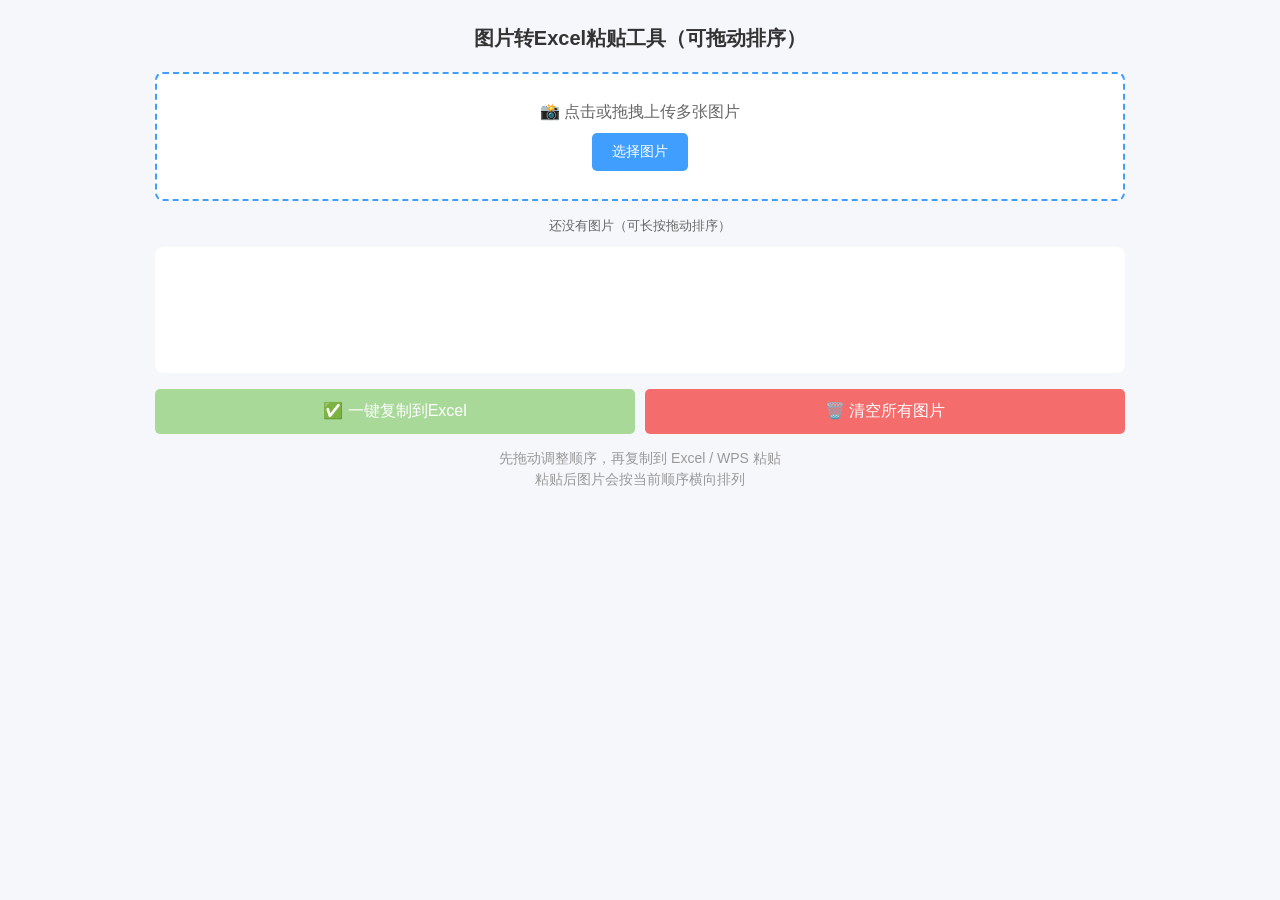
==== index2.html @ b771656b "Add files via upload" ====
<!DOCTYPE html>
<html lang="zh-CN">
<head>
  <meta charset="UTF-8" />
  <meta name="viewport" content="width=device-width, initial-scale=1.0, user-scalable=no" />
  <title>图片转Excel粘贴工具（可排序）</title>
  <style>
    * {
      margin: 0;
      padding: 0;
      box-sizing: border-box;
      font-family: Arial, sans-serif;
    }
    body {
      padding: 15px;
      max-width: 1000px;
      margin: 0 auto;
      background: #f5f7fa;
      color: #333;
    }
    .title {
      text-align: center;
      margin: 10px 0 20px;
      font-size: 20px;
    }
    .upload-box {
      border: 2px dashed #409eff;
      border-radius: 8px;
      padding: 28px 15px;
      text-align: center;
      background: #fff;
      margin-bottom: 16px;
      cursor: pointer;
      transition: 0.2s ease;
    }
    .upload-box.dragover {
      border-color: #67c23a;
      background: #f0f9eb;
    }
    .upload-box p {
      color: #666;
      margin-bottom: 10px;
    }
    #fileInput {
      display: none;
    }
    .upload-btn {
      display: inline-block;
      padding: 10px 20px;
      background: #409eff;
      color: #fff;
      border-radius: 5px;
      font-size: 14px;
    }
    .status {
      text-align: center;
      margin-bottom: 12px;
      color: #666;
      font-size: 13px;
      min-height: 18px;
    }
    .image-container {
      display: flex;
      flex-wrap: nowrap;
      overflow-x: auto;
      gap: 10px;
      padding: 12px;
      margin-bottom: 16px;
      background: #fff;
      border-radius: 8px;
      min-height: 126px;
    }
    .image-item {
      flex: 0 0 auto;
      width: 100px;
      text-align: center;
      position: relative;
      user-select: none;
    }
    .image-item.dragging {
      opacity: 0.45;
    }
    .image-item img {
      width: 100px;
      height: 100px;
      object-fit: cover;
      border-radius: 4px;
      border: 1px solid #eee;
      background: #fafafa;
      pointer-events: none;
    }
    .image-item .name {
      font-size: 12px;
      color: #666;
      margin-top: 4px;
      white-space: nowrap;
      overflow: hidden;
      text-overflow: ellipsis;
      pointer-events: none;
    }
    .remove-btn {
      position: absolute;
      top: -8px;
      right: -8px;
      width: 22px;
      height: 22px;
      border: none;
      border-radius: 50%;
      background: #f56c6c;
      color: #fff;
      cursor: pointer;
      font-size: 12px;
      line-height: 22px;
      box-shadow: 0 1px 4px rgba(0, 0, 0, 0.2);
      z-index: 2;
    }
    .btn-group {
      display: flex;
      gap: 10px;
      margin-bottom: 14px;
    }
    button {
      flex: 1;
      padding: 12px;
      border: none;
      border-radius: 5px;
      font-size: 16px;
      cursor: pointer;
      color: #fff;
    }
    #copyBtn {
      background: #67c23a;
    }
    #copyBtn:disabled {
      background: #a8d999;
      cursor: not-allowed;
    }
    #clearBtn {
      background: #f56c6c;
    }
    .tip {
      text-align: center;
      color: #999;
      font-size: 14px;
      line-height: 1.5;
    }
    .manual-copy-wrap {
      margin-top: 12px;
      padding: 10px;
      background: #fff7e6;
      border: 1px solid #ffd591;
      border-radius: 6px;
      display: none;
    }
    .manual-copy-title {
      color: #d46b08;
      font-size: 13px;
      margin-bottom: 8px;
    }
    .manual-copy-area {
      min-height: 70px;
      border: 1px dashed #faad14;
      border-radius: 4px;
      background: #fff;
      padding: 8px;
      overflow-x: auto;
      -webkit-user-select: text;
      user-select: text;
    }
  </style>
</head>
<body>
  <h2 class="title">图片转Excel粘贴工具（可拖动排序）</h2>
  <div class="upload-box" id="uploadBox">
    <p>📸 点击或拖拽上传多张图片</p>
    <div class="upload-btn">选择图片</div>
    <input type="file" id="fileInput" multiple accept="image/*" />
  </div>
  <div class="status" id="statusText">还没有图片（可长按拖动排序）</div>
  <div class="image-container" id="previewBox"></div>
  <div class="btn-group">
    <button id="copyBtn" disabled>✅ 一键复制到Excel</button>
    <button id="clearBtn">🗑️ 清空所有图片</button>
  </div>
  <div class="tip">
    先拖动调整顺序，再复制到 Excel / WPS 粘贴<br />
    粘贴后图片会按当前顺序横向排列
  </div>
  <div id="manualCopyWrap" class="manual-copy-wrap">
    <div class="manual-copy-title">当前浏览器复制受限：请长按下面区域并复制，再去 Excel/WPS 粘贴</div>
    <div id="manualCopyArea" class="manual-copy-area" contenteditable="true"></div>
  </div>
  <script>
    const fileInput = document.getElementById("fileInput");
    const uploadBox = document.getElementById("uploadBox");
    const previewBox = document.getElementById("previewBox");
    const copyBtn = document.getElementById("copyBtn");
    const clearBtn = document.getElementById("clearBtn");
    const statusText = document.getElementById("statusText");
    const manualCopyWrap = document.getElementById("manualCopyWrap");
    const manualCopyArea = document.getElementById("manualCopyArea");
    let imageFiles = [];
    let objectUrls = [];
    let dragIndex = null;
    function updateStatus() {
      const count = imageFiles.length;
      statusText.textContent = count
        ? `已添加 ${count} 张图片（可拖动排序）`
        : "还没有图片（可长按拖动排序）";
      copyBtn.disabled = count === 0;
    }
    function cleanupObjectUrls() {
      objectUrls.forEach((url) => URL.revokeObjectURL(url));
      objectUrls = [];
    }
    function renderPreview() {
      cleanupObjectUrls();
      previewBox.innerHTML = "";
      imageFiles.forEach((file, index) => {
        const url = URL.createObjectURL(file);
        objectUrls.push(url);
        const item = document.createElement("div");
        item.className = "image-item";
        item.draggable = true;
        item.dataset.index = index;
        item.innerHTML = `
          <button class="remove-btn" data-index="${index}" title="删除">×</button>
          <img src="${url}" alt="图片${index + 1}">
          <div class="name">图${index + 1}</div>
        `;
        previewBox.appendChild(item);
      });
      updateStatus();
    }
    function addFiles(files) {
      const imageOnly = files.filter((f) => f.type && f.type.startsWith("image/"));
      if (!imageOnly.length) return;
      imageFiles.push(...imageOnly);
      renderPreview();
    }
    fileInput.addEventListener("change", (e) => {
      addFiles(Array.from(e.target.files || []));
      fileInput.value = "";
    });
    uploadBox.addEventListener("click", () => fileInput.click());
    ["dragenter", "dragover"].forEach((eventName) => {
      uploadBox.addEventListener(eventName, (e) => {
        e.preventDefault();
        e.stopPropagation();
        uploadBox.classList.add("dragover");
      });
    });
    ["dragleave", "drop"].forEach((eventName) => {
      uploadBox.addEventListener(eventName, (e) => {
        e.preventDefault();
        e.stopPropagation();
        uploadBox.classList.remove("dragover");
      });
    });
    uploadBox.addEventListener("drop", (e) => {
      const files = Array.from(e.dataTransfer?.files || []);
      addFiles(files);
    });
    previewBox.addEventListener("click", (e) => {
      const btn = e.target.closest(".remove-btn");
      if (!btn) return;
      const idx = Number(btn.dataset.index);
      if (Number.isNaN(idx)) return;
      imageFiles.splice(idx, 1);
      renderPreview();
    });
    // 拖动排序
    previewBox.addEventListener("dragstart", (e) => {
      const item = e.target.closest(".image-item");
      if (!item) return;
      dragIndex = Number(item.dataset.index);
      item.classList.add("dragging");
      if (e.dataTransfer) {
        e.dataTransfer.effectAllowed = "move";
        e.dataTransfer.setData("text/plain", String(dragIndex));
      }
    });
    previewBox.addEventListener("dragend", (e) => {
      const item = e.target.closest(".image-item");
      if (item) item.classList.remove("dragging");
      dragIndex = null;
    });
    previewBox.addEventListener("dragover", (e) => {
      e.preventDefault();
      if (e.dataTransfer) e.dataTransfer.dropEffect = "move";
    });
    previewBox.addEventListener("drop", (e) => {
      e.preventDefault();
      const target = e.target.closest(".image-item");
      if (!target || dragIndex === null) return;
      const targetIndex = Number(target.dataset.index);
      if (Number.isNaN(targetIndex) || targetIndex === dragIndex) return;
      const moved = imageFiles.splice(dragIndex, 1)[0];
      imageFiles.splice(targetIndex, 0, moved);
      renderPreview();
    });
    function fileToBase64(file) {
      return new Promise((resolve, reject) => {
        const reader = new FileReader();
        reader.onload = (ev) => resolve(ev.target.result);
        reader.onerror = () => reject(new Error("图片读取失败"));
        reader.readAsDataURL(file);
      });
    }
    async function buildTableHtml() {
      let tableHtml = "<table><tr>";
      for (const file of imageFiles) {
        const base64 = await fileToBase64(file);
        tableHtml += `<td><img src="${base64}" width="100" height="100"></td>`;
      }
      tableHtml += "</tr></table>";
      return tableHtml;
    }
    function fallbackExecCommandCopy(tableHtml) {
      const temp = document.createElement("div");
      temp.contentEditable = "true";
      temp.style.position = "fixed";
      temp.style.left = "-9999px";
      temp.style.top = "0";
      temp.innerHTML = tableHtml;
      document.body.appendChild(temp);
      const selection = window.getSelection();
      const range = document.createRange();
      range.selectNodeContents(temp);
      selection.removeAllRanges();
      selection.addRange(range);
      let ok = false;
      try {
        ok = document.execCommand("copy");
      } catch (e) {
        ok = false;
      }
      selection.removeAllRanges();
      document.body.removeChild(temp);
      return ok;
    }
    function showManualCopy(tableHtml) {
      manualCopyArea.innerHTML = tableHtml;
      manualCopyWrap.style.display = "block";
      manualCopyArea.focus();
      const selection = window.getSelection();
      const range = document.createRange();
      range.selectNodeContents(manualCopyArea);
      selection.removeAllRanges();
      selection.addRange(range);
    }
    copyBtn.addEventListener("click", async () => {
      if (!imageFiles.length) {
        alert("请先上传图片！");
        return;
      }
      manualCopyWrap.style.display = "none";
      copyBtn.disabled = true;
      copyBtn.textContent = "复制中...";
      try {
        const tableHtml = await buildTableHtml();
        if (window.ClipboardItem && navigator.clipboard?.write) {
          await navigator.clipboard.write([
            new ClipboardItem({
              "text/html": new Blob([tableHtml], { type: "text/html" }),
              "text/plain": new Blob(["图片已复制"], { type: "text/plain" })
            })
          ]);
          alert("复制成功！\n直接打开 Excel / WPS 粘贴即可。");
        } else {
          const copied = fallbackExecCommandCopy(tableHtml);
          if (copied) {
            alert("复制成功（兼容模式）！\n现在可去 Excel / WPS 粘贴。");
          } else {
            showManualCopy(tableHtml);
            alert("自动复制失败。\n已生成手动复制区，请长按内容复制后再粘贴。");
          }
        }
      } catch (err) {
        try {
          const tableHtml = await buildTableHtml();
          const copied = fallbackExecCommandCopy(tableHtml);
          if (copied) {
            alert("复制成功（兼容模式）！\n现在可去 Excel / WPS 粘贴。");
          } else {
            showManualCopy(tableHtml);
            alert("自动复制失败。\n已生成手动复制区，请长按内容复制后再粘贴。");
          }
        } catch (fallbackErr) {
          alert("复制失败：" + (fallbackErr?.message || err?.message || "未知错误"));
        }
      } finally {
        copyBtn.textContent = "✅ 一键复制到Excel";
        copyBtn.disabled = imageFiles.length === 0;
      }
    });
    clearBtn.addEventListener("click", () => {
      imageFiles = [];
      previewBox.innerHTML = "";
      fileInput.value = "";
      cleanupObjectUrls();
      manualCopyWrap.style.display = "none";
      manualCopyArea.innerHTML = "";
      updateStatus();
    });
    updateStatus();
  </script>
</body>
</html>
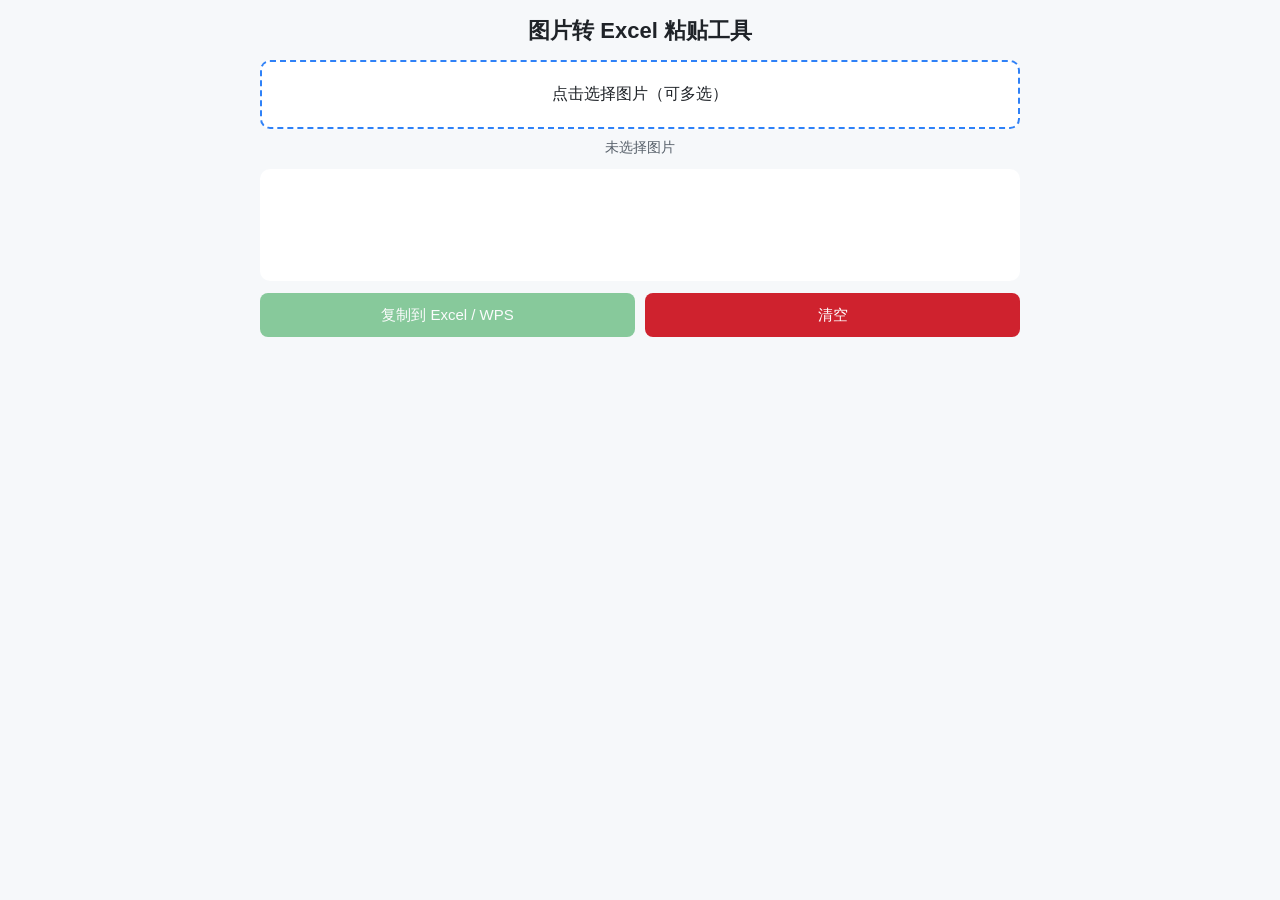
==== commit e3834e21: "Add files via upload" ====
--- a/index2.html
+++ b/index2.html
@@ -1,168 +1,124 @@
-<!DOCTYPE html>
+<!doctype html>
 <html lang="zh-CN">
 <head>
-  <meta charset="UTF-8" />
-  <meta name="viewport" content="width=device-width, initial-scale=1.0, user-scalable=no" />
-  <title>图片转Excel粘贴工具（可排序）</title>
+  <meta charset="UTF-8">
+  <meta name="viewport" content="width=device-width,initial-scale=1,viewport-fit=cover">
+  <title>图片转 Excel 粘贴工具</title>
   <style>
     * {
+      box-sizing: border-box;
+    }
+
+    body {
       margin: 0;
-      padding: 0;
-      box-sizing: border-box;
-      font-family: Arial, sans-serif;
-    }
-    body {
-      padding: 15px;
-      max-width: 1000px;
+      padding: 16px;
+      font-family: -apple-system, BlinkMacSystemFont, "Segoe UI", Roboto, Arial, sans-serif;
+      color: #1f2328;
+      background: #f6f8fa;
+    }
+
+    .app {
+      max-width: 760px;
       margin: 0 auto;
-      background: #f5f7fa;
-      color: #333;
-    }
-    .title {
+    }
+
+    h1 {
+      margin: 0 0 14px;
+      font-size: 22px;
       text-align: center;
-      margin: 10px 0 20px;
-      font-size: 20px;
-    }
+    }
+
     .upload-box {
-      border: 2px dashed #409eff;
-      border-radius: 8px;
-      padding: 28px 15px;
+      display: block;
+      width: 100%;
+      padding: 22px 14px;
+      border: 2px dashed #2f81f7;
+      border-radius: 10px;
+      background: #fff;
       text-align: center;
+      cursor: pointer;
+    }
+
+    .upload-box input {
+      display: none;
+    }
+
+    .status {
+      margin: 10px 0;
+      color: #57606a;
+      font-size: 14px;
+      text-align: center;
+      min-height: 20px;
+    }
+
+    .preview {
+      display: flex;
+      gap: 10px;
+      overflow-x: auto;
+      min-height: 112px;
+      padding: 10px;
       background: #fff;
-      margin-bottom: 16px;
-      cursor: pointer;
-      transition: 0.2s ease;
-    }
-    .upload-box.dragover {
-      border-color: #67c23a;
-      background: #f0f9eb;
-    }
-    .upload-box p {
-      color: #666;
-      margin-bottom: 10px;
-    }
-    #fileInput {
-      display: none;
-    }
-    .upload-btn {
-      display: inline-block;
-      padding: 10px 20px;
-      background: #409eff;
-      color: #fff;
-      border-radius: 5px;
-      font-size: 14px;
-    }
-    .status {
-      text-align: center;
-      margin-bottom: 12px;
-      color: #666;
-      font-size: 13px;
-      min-height: 18px;
-    }
-    .image-container {
-      display: flex;
-      flex-wrap: nowrap;
-      overflow-x: auto;
-      gap: 10px;
-      padding: 12px;
-      margin-bottom: 16px;
-      background: #fff;
-      border-radius: 8px;
-      min-height: 126px;
-    }
-    .image-item {
+      border-radius: 10px;
+    }
+
+    .item {
       flex: 0 0 auto;
       width: 100px;
-      text-align: center;
-      position: relative;
-      user-select: none;
-    }
-    .image-item.dragging {
-      opacity: 0.45;
-    }
-    .image-item img {
+    }
+
+    .item img {
       width: 100px;
       height: 100px;
       object-fit: cover;
-      border-radius: 4px;
-      border: 1px solid #eee;
-      background: #fafafa;
-      pointer-events: none;
-    }
-    .image-item .name {
-      font-size: 12px;
-      color: #666;
-      margin-top: 4px;
-      white-space: nowrap;
-      overflow: hidden;
-      text-overflow: ellipsis;
-      pointer-events: none;
-    }
-    .remove-btn {
-      position: absolute;
-      top: -8px;
-      right: -8px;
-      width: 22px;
-      height: 22px;
-      border: none;
-      border-radius: 50%;
-      background: #f56c6c;
-      color: #fff;
-      cursor: pointer;
-      font-size: 12px;
-      line-height: 22px;
-      box-shadow: 0 1px 4px rgba(0, 0, 0, 0.2);
-      z-index: 2;
-    }
-    .btn-group {
+      border-radius: 6px;
+      border: 1px solid #d0d7de;
+      display: block;
+    }
+
+    .actions {
       display: flex;
       gap: 10px;
-      margin-bottom: 14px;
-    }
+      margin-top: 12px;
+    }
+
     button {
       flex: 1;
-      padding: 12px;
-      border: none;
-      border-radius: 5px;
-      font-size: 16px;
-      cursor: pointer;
+      border: 0;
+      border-radius: 8px;
+      height: 44px;
       color: #fff;
-    }
-    #copyBtn {
-      background: #67c23a;
-    }
-    #copyBtn:disabled {
-      background: #a8d999;
-      cursor: not-allowed;
-    }
-    #clearBtn {
-      background: #f56c6c;
-    }
-    .tip {
-      text-align: center;
-      color: #999;
-      font-size: 14px;
-      line-height: 1.5;
-    }
-    .manual-copy-wrap {
+      font-size: 15px;
+      background: #2da44e;
+    }
+
+    button:disabled {
+      opacity: 0.55;
+    }
+
+    button.danger {
+      background: #cf222e;
+    }
+
+    .manual-copy {
+      display: none;
       margin-top: 12px;
+      background: #fff8c5;
+      border: 1px solid #d4a72c;
+      border-radius: 8px;
       padding: 10px;
-      background: #fff7e6;
-      border: 1px solid #ffd591;
+    }
+
+    .manual-copy p {
+      margin: 0 0 8px;
+      font-size: 13px;
+    }
+
+    .manual-area {
+      min-height: 66px;
+      border: 1px dashed #d4a72c;
       border-radius: 6px;
-      display: none;
-    }
-    .manual-copy-title {
-      color: #d46b08;
-      font-size: 13px;
-      margin-bottom: 8px;
-    }
-    .manual-copy-area {
-      min-height: 70px;
-      border: 1px dashed #faad14;
-      border-radius: 4px;
+      padding: 8px;
       background: #fff;
-      padding: 8px;
       overflow-x: auto;
       -webkit-user-select: text;
       user-select: text;
@@ -170,178 +126,180 @@
   </style>
 </head>
 <body>
-  <h2 class="title">图片转Excel粘贴工具（可拖动排序）</h2>
-  <div class="upload-box" id="uploadBox">
-    <p>📸 点击或拖拽上传多张图片</p>
-    <div class="upload-btn">选择图片</div>
-    <input type="file" id="fileInput" multiple accept="image/*" />
-  </div>
-  <div class="status" id="statusText">还没有图片（可长按拖动排序）</div>
-  <div class="image-container" id="previewBox"></div>
-  <div class="btn-group">
-    <button id="copyBtn" disabled>✅ 一键复制到Excel</button>
-    <button id="clearBtn">🗑️ 清空所有图片</button>
-  </div>
-  <div class="tip">
-    先拖动调整顺序，再复制到 Excel / WPS 粘贴<br />
-    粘贴后图片会按当前顺序横向排列
-  </div>
-  <div id="manualCopyWrap" class="manual-copy-wrap">
-    <div class="manual-copy-title">当前浏览器复制受限：请长按下面区域并复制，再去 Excel/WPS 粘贴</div>
-    <div id="manualCopyArea" class="manual-copy-area" contenteditable="true"></div>
-  </div>
+  <main class="app">
+    <h1>图片转 Excel 粘贴工具</h1>
+
+    <label for="fileInput" class="upload-box" id="uploadBox">
+      <span>点击选择图片（可多选）</span>
+      <input id="fileInput" type="file" accept="image/*" multiple>
+    </label>
+
+    <p id="statusText" class="status">未选择图片</p>
+    <div id="previewBox" class="preview"></div>
+
+    <div class="actions">
+      <button id="copyBtn" disabled>复制到 Excel / WPS</button>
+      <button id="clearBtn" class="danger">清空</button>
+    </div>
+
+    <section id="manualCopyWrap" class="manual-copy">
+      <p>自动复制失败时，请长按下面区域并复制：</p>
+      <div id="manualCopyArea" class="manual-area" contenteditable="true"></div>
+    </section>
+  </main>
+
   <script>
     const fileInput = document.getElementById("fileInput");
-    const uploadBox = document.getElementById("uploadBox");
     const previewBox = document.getElementById("previewBox");
+    const statusText = document.getElementById("statusText");
     const copyBtn = document.getElementById("copyBtn");
     const clearBtn = document.getElementById("clearBtn");
-    const statusText = document.getElementById("statusText");
     const manualCopyWrap = document.getElementById("manualCopyWrap");
     const manualCopyArea = document.getElementById("manualCopyArea");
-    let imageFiles = [];
+
+    const imageFiles = [];
     let objectUrls = [];
-    let dragIndex = null;
-    function updateStatus() {
-      const count = imageFiles.length;
-      statusText.textContent = count
-        ? `已添加 ${count} 张图片（可拖动排序）`
-        : "还没有图片（可长按拖动排序）";
-      copyBtn.disabled = count === 0;
-    }
+
+    function setStatus(text) {
+      statusText.textContent = text;
+    }
+
+    function updateState() {
+      copyBtn.disabled = imageFiles.length === 0;
+      setStatus(imageFiles.length ? `已选择 ${imageFiles.length} 张图片` : "未选择图片");
+    }
+
     function cleanupObjectUrls() {
       objectUrls.forEach((url) => URL.revokeObjectURL(url));
       objectUrls = [];
     }
+
     function renderPreview() {
       cleanupObjectUrls();
       previewBox.innerHTML = "";
-      imageFiles.forEach((file, index) => {
+
+      imageFiles.forEach((file) => {
         const url = URL.createObjectURL(file);
         objectUrls.push(url);
         const item = document.createElement("div");
-        item.className = "image-item";
-        item.draggable = true;
-        item.dataset.index = index;
-        item.innerHTML = `
-          <button class="remove-btn" data-index="${index}" title="删除">×</button>
-          <img src="${url}" alt="图片${index + 1}">
-          <div class="name">图${index + 1}</div>
-        `;
+        item.className = "item";
+        const img = document.createElement("img");
+        img.src = url;
+        img.alt = "图片预览";
+        item.appendChild(img);
         previewBox.appendChild(item);
       });
-      updateStatus();
-    }
+
+      updateState();
+    }
+
     function addFiles(files) {
-      const imageOnly = files.filter((f) => f.type && f.type.startsWith("image/"));
-      if (!imageOnly.length) return;
-      imageFiles.push(...imageOnly);
+      files
+        .filter((file) => file.type && file.type.startsWith("image/"))
+        .forEach((file) => imageFiles.push(file));
       renderPreview();
     }
-    fileInput.addEventListener("change", (e) => {
-      addFiles(Array.from(e.target.files || []));
-      fileInput.value = "";
-    });
-    uploadBox.addEventListener("click", () => fileInput.click());
-    ["dragenter", "dragover"].forEach((eventName) => {
-      uploadBox.addEventListener(eventName, (e) => {
-        e.preventDefault();
-        e.stopPropagation();
-        uploadBox.classList.add("dragover");
-      });
-    });
-    ["dragleave", "drop"].forEach((eventName) => {
-      uploadBox.addEventListener(eventName, (e) => {
-        e.preventDefault();
-        e.stopPropagation();
-        uploadBox.classList.remove("dragover");
-      });
-    });
-    uploadBox.addEventListener("drop", (e) => {
-      const files = Array.from(e.dataTransfer?.files || []);
-      addFiles(files);
-    });
-    previewBox.addEventListener("click", (e) => {
-      const btn = e.target.closest(".remove-btn");
-      if (!btn) return;
-      const idx = Number(btn.dataset.index);
-      if (Number.isNaN(idx)) return;
-      imageFiles.splice(idx, 1);
-      renderPreview();
-    });
-    // 拖动排序
-    previewBox.addEventListener("dragstart", (e) => {
-      const item = e.target.closest(".image-item");
-      if (!item) return;
-      dragIndex = Number(item.dataset.index);
-      item.classList.add("dragging");
-      if (e.dataTransfer) {
-        e.dataTransfer.effectAllowed = "move";
-        e.dataTransfer.setData("text/plain", String(dragIndex));
-      }
-    });
-    previewBox.addEventListener("dragend", (e) => {
-      const item = e.target.closest(".image-item");
-      if (item) item.classList.remove("dragging");
-      dragIndex = null;
-    });
-    previewBox.addEventListener("dragover", (e) => {
-      e.preventDefault();
-      if (e.dataTransfer) e.dataTransfer.dropEffect = "move";
-    });
-    previewBox.addEventListener("drop", (e) => {
-      e.preventDefault();
-      const target = e.target.closest(".image-item");
-      if (!target || dragIndex === null) return;
-      const targetIndex = Number(target.dataset.index);
-      if (Number.isNaN(targetIndex) || targetIndex === dragIndex) return;
-      const moved = imageFiles.splice(dragIndex, 1)[0];
-      imageFiles.splice(targetIndex, 0, moved);
-      renderPreview();
-    });
-    function fileToBase64(file) {
-      return new Promise((resolve, reject) => {
-        const reader = new FileReader();
-        reader.onload = (ev) => resolve(ev.target.result);
-        reader.onerror = () => reject(new Error("图片读取失败"));
-        reader.readAsDataURL(file);
-      });
-    }
+
+    async function loadImageSource(file) {
+      try {
+        return await createImageBitmap(file);
+      } catch {
+        return await new Promise((resolve, reject) => {
+          const url = URL.createObjectURL(file);
+          const img = new Image();
+          img.onload = () => {
+            URL.revokeObjectURL(url);
+            resolve(img);
+          };
+          img.onerror = () => {
+            URL.revokeObjectURL(url);
+            reject(new Error("图片加载失败"));
+          };
+          img.src = url;
+        });
+      }
+    }
+
+    function disposeImageSource(src) {
+      if (src && typeof src.close === "function") {
+        src.close();
+      }
+    }
+
+    async function compressFileToJpegDataUrl(file, maxEdge, jpegQuality) {
+      const src = await loadImageSource(file);
+      try {
+        const w0 = src.width != null ? src.width : src.naturalWidth;
+        const h0 = src.height != null ? src.height : src.naturalHeight;
+        if (!w0 || !h0) {
+          throw new Error("无法读取图片尺寸");
+        }
+        const scale = Math.min(1, maxEdge / Math.max(w0, h0));
+        const cw = Math.max(1, Math.round(w0 * scale));
+        const ch = Math.max(1, Math.round(h0 * scale));
+        const canvas = document.createElement("canvas");
+        canvas.width = cw;
+        canvas.height = ch;
+        const ctx = canvas.getContext("2d");
+        ctx.drawImage(src, 0, 0, cw, ch);
+        return {
+          dataUrl: canvas.toDataURL("image/jpeg", jpegQuality),
+          width: cw,
+          height: ch
+        };
+      } finally {
+        disposeImageSource(src);
+      }
+    }
+
     async function buildTableHtml() {
-      let tableHtml = "<table><tr>";
+      const n = imageFiles.length;
+      const maxEdge = Math.max(48, Math.min(80, Math.floor(1500 / Math.max(1, n))));
+      const jpegQuality = n > 12 ? 0.72 : 0.78;
+
+      let html = "<table><tr>";
       for (const file of imageFiles) {
-        const base64 = await fileToBase64(file);
-        tableHtml += `<td><img src="${base64}" width="100" height="100"></td>`;
-      }
-      tableHtml += "</tr></table>";
-      return tableHtml;
-    }
-    function fallbackExecCommandCopy(tableHtml) {
+        const { dataUrl, width, height } = await compressFileToJpegDataUrl(
+          file,
+          maxEdge,
+          jpegQuality
+        );
+        html += `<td><img src="${dataUrl}" width="${width}" height="${height}"></td>`;
+      }
+      html += "</tr></table>";
+      return html;
+    }
+
+    function copyWithExecCommand(html) {
       const temp = document.createElement("div");
       temp.contentEditable = "true";
       temp.style.position = "fixed";
       temp.style.left = "-9999px";
-      temp.style.top = "0";
-      temp.innerHTML = tableHtml;
+      temp.innerHTML = html;
       document.body.appendChild(temp);
-      const selection = window.getSelection();
+
       const range = document.createRange();
       range.selectNodeContents(temp);
+      const selection = window.getSelection();
       selection.removeAllRanges();
       selection.addRange(range);
+
       let ok = false;
       try {
         ok = document.execCommand("copy");
-      } catch (e) {
+      } catch (error) {
         ok = false;
       }
+
       selection.removeAllRanges();
       document.body.removeChild(temp);
       return ok;
     }
-    function showManualCopy(tableHtml) {
-      manualCopyArea.innerHTML = tableHtml;
+
+    function showManualArea(html) {
+      manualCopyArea.innerHTML = html;
       manualCopyWrap.style.display = "block";
+
       manualCopyArea.focus();
       const selection = window.getSelection();
       const range = document.createRange();
@@ -349,61 +307,77 @@
       selection.removeAllRanges();
       selection.addRange(range);
     }
-    copyBtn.addEventListener("click", async () => {
+
+    async function copyImages() {
       if (!imageFiles.length) {
-        alert("请先上传图片！");
+        alert("请先选择图片");
         return;
       }
-      manualCopyWrap.style.display = "none";
+
       copyBtn.disabled = true;
       copyBtn.textContent = "复制中...";
+      manualCopyWrap.style.display = "none";
+      manualCopyArea.innerHTML = "";
+
       try {
         const tableHtml = await buildTableHtml();
-        if (window.ClipboardItem && navigator.clipboard?.write) {
+
+        if (window.ClipboardItem && navigator.clipboard && navigator.clipboard.write) {
           await navigator.clipboard.write([
             new ClipboardItem({
               "text/html": new Blob([tableHtml], { type: "text/html" }),
               "text/plain": new Blob(["图片已复制"], { type: "text/plain" })
             })
           ]);
-          alert("复制成功！\n直接打开 Excel / WPS 粘贴即可。");
-        } else {
-          const copied = fallbackExecCommandCopy(tableHtml);
-          if (copied) {
-            alert("复制成功（兼容模式）！\n现在可去 Excel / WPS 粘贴。");
+          alert("复制成功，可去 Excel / WPS 粘贴");
+          return;
+        }
+
+        if (copyWithExecCommand(tableHtml)) {
+          alert("复制成功（兼容模式），可去 Excel / WPS 粘贴");
+          return;
+        }
+
+        showManualArea(tableHtml);
+        alert("自动复制失败，请长按黄色区域手动复制");
+      } catch (error) {
+        try {
+          const html = await buildTableHtml();
+          if (copyWithExecCommand(html)) {
+            alert("复制成功（兼容模式），可去 Excel / WPS 粘贴");
           } else {
-            showManualCopy(tableHtml);
-            alert("自动复制失败。\n已生成手动复制区，请长按内容复制后再粘贴。");
+            showManualArea(html);
+            alert("自动复制失败，请长按黄色区域手动复制");
           }
-        }
-      } catch (err) {
-        try {
-          const tableHtml = await buildTableHtml();
-          const copied = fallbackExecCommandCopy(tableHtml);
-          if (copied) {
-            alert("复制成功（兼容模式）！\n现在可去 Excel / WPS 粘贴。");
-          } else {
-            showManualCopy(tableHtml);
-            alert("自动复制失败。\n已生成手动复制区，请长按内容复制后再粘贴。");
-          }
-        } catch (fallbackErr) {
-          alert("复制失败：" + (fallbackErr?.message || err?.message || "未知错误"));
+        } catch (fallbackError) {
+          alert("复制失败：" + (fallbackError.message || error.message || "未知错误"));
         }
       } finally {
-        copyBtn.textContent = "✅ 一键复制到Excel";
+        copyBtn.textContent = "复制到 Excel / WPS";
         copyBtn.disabled = imageFiles.length === 0;
       }
-    });
-    clearBtn.addEventListener("click", () => {
-      imageFiles = [];
-      previewBox.innerHTML = "";
+    }
+
+    function clearAll() {
+      imageFiles.splice(0, imageFiles.length);
       fileInput.value = "";
       cleanupObjectUrls();
+      previewBox.innerHTML = "";
       manualCopyWrap.style.display = "none";
       manualCopyArea.innerHTML = "";
-      updateStatus();
+      updateState();
+    }
+
+    fileInput.addEventListener("change", (event) => {
+      const files = Array.from(event.target.files || []);
+      addFiles(files);
+      fileInput.value = "";
     });
-    updateStatus();
+
+    copyBtn.addEventListener("click", copyImages);
+    clearBtn.addEventListener("click", clearAll);
+
+    updateState();
   </script>
 </body>
 </html>
